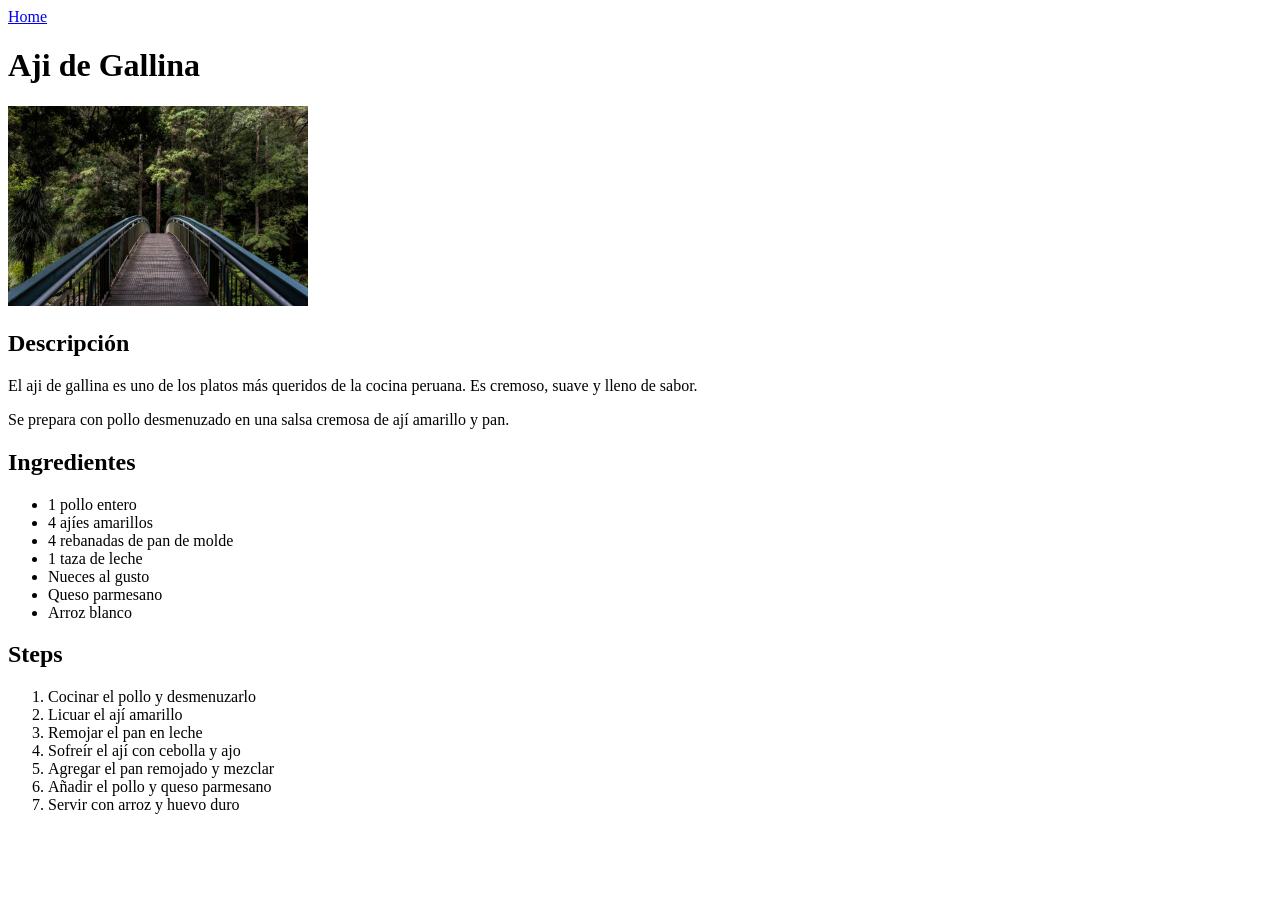
==== recipes/aji-de-gallina.html @ 4169b385 "Agrega recetas de ceviche, lomo saltado y ají de gallina" ====
<!DOCTYPE html>
<html lang="en">
<head>
    <meta charset="UTF-8">
    <meta name="viewport" content="width=device-width, initial-scale=1.0">
    <title>Document</title>
</head>
<body>
  <a href="../index.html">Home</a>
  <h1>Aji de Gallina</h1>
  
  <img src="../images/aji-de-gallina.jpg" alt="Aji de Gallina peruano" width="300" height="200">
  
  <h2>Descripción</h2>
  <p>El aji de gallina es uno de los platos más queridos de la cocina peruana. Es cremoso, suave y lleno de sabor.</p>
  <p>Se prepara con pollo desmenuzado en una salsa cremosa de ají amarillo y pan.</p>

  <h2>Ingredientes</h2>
  <ul>
    <li>1 pollo entero</li>
    <li>4 ajíes amarillos</li>
    <li>4 rebanadas de pan de molde</li>
    <li>1 taza de leche</li>
    <li>Nueces al gusto</li>
    <li>Queso parmesano</li>
    <li>Arroz blanco</li>
  </ul>

  <h2>Steps</h2>
  <ol>
    <li>Cocinar el pollo y desmenuzarlo</li>
    <li>Licuar el ají amarillo</li>
    <li>Remojar el pan en leche</li>
    <li>Sofreír el ají con cebolla y ajo</li>
    <li>Agregar el pan remojado y mezclar</li>
    <li>Añadir el pollo y queso parmesano</li>
    <li>Servir con arroz y huevo duro</li>
  </ol>
</body>
</html>
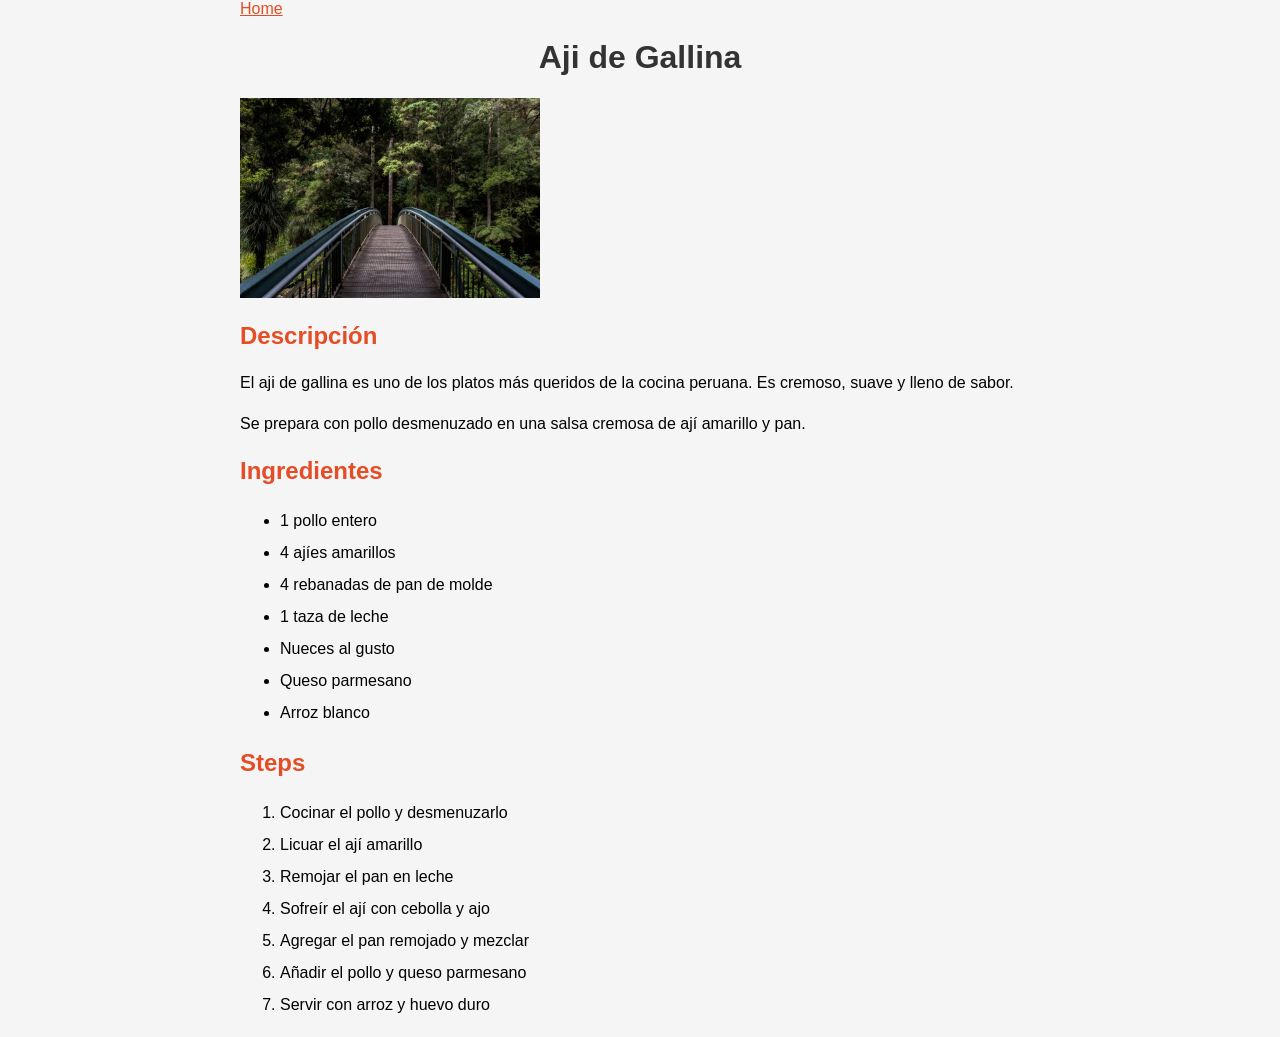
==== commit 62fa565b: "Agrega estilos CSS a odin-recipes" ====
--- a/recipes/aji-de-gallina.html
+++ b/recipes/aji-de-gallina.html
@@ -4,6 +4,7 @@
     <meta charset="UTF-8">
     <meta name="viewport" content="width=device-width, initial-scale=1.0">
     <title>Document</title>
+    <link rel="stylesheet" href="../styles.css">
 </head>
 <body>
   <a href="../index.html">Home</a>
--- a/styles.css
+++ b/styles.css
@@ -0,0 +1,36 @@
+body {
+  background-color: #f5f5f5;
+  font-family: Arial, sans-serif;
+  max-width: 800px;
+  margin: 0 auto;
+}
+
+h1 {
+  color: #333;
+  text-align: center;
+}
+
+a {
+  color: #e44d26;
+}
+
+ul {
+  line-height: 2;
+}
+
+img {
+  width: 300px;
+  height: auto;
+}
+
+h2 {
+  color: #e44d26;
+}
+
+li {
+  line-height: 2;
+}
+
+p {
+  line-height: 1.6;
+}
